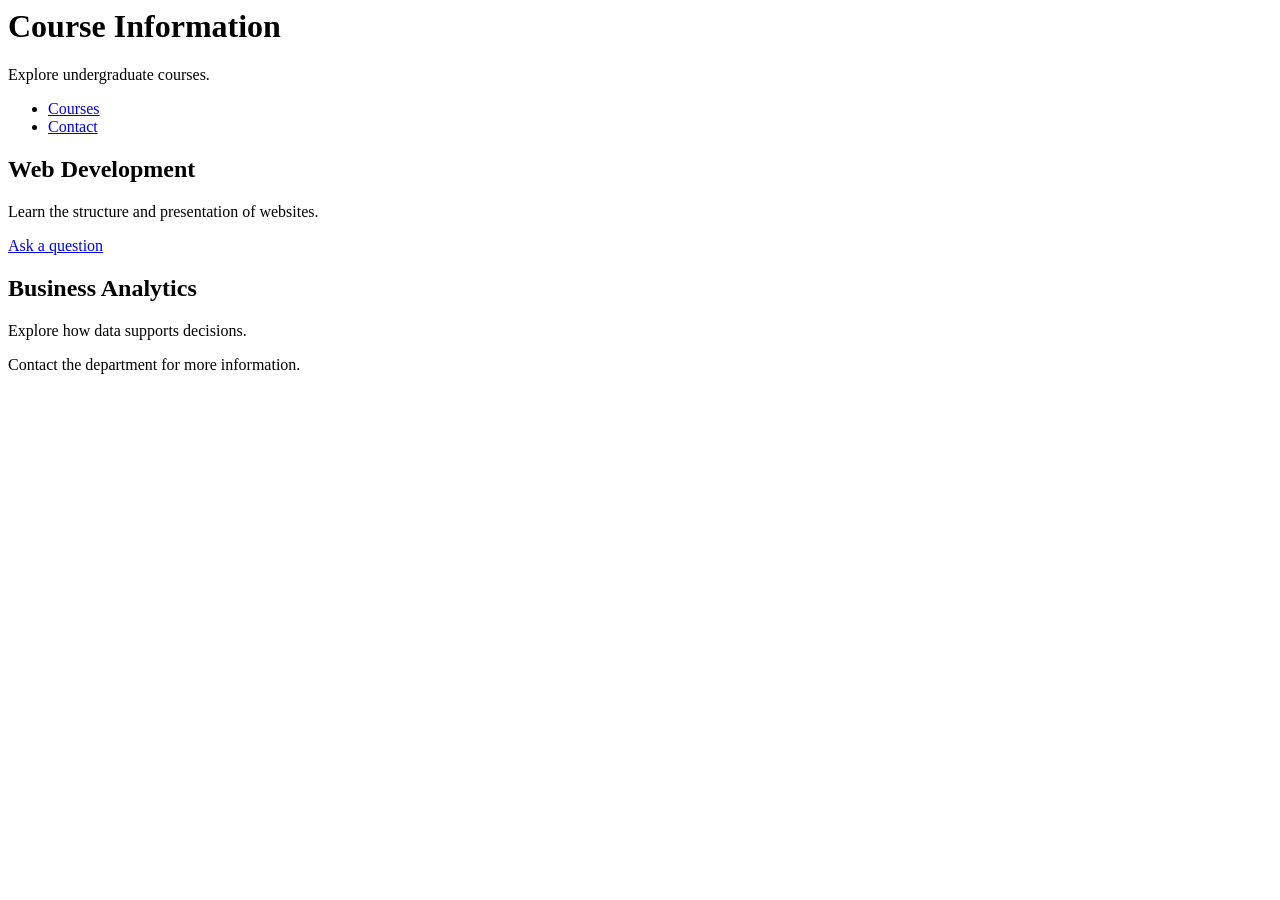
==== fifthpage.html @ 0c2faf99 "Add fifthpage.html for course information" ====
<html lang="en">
<head>
<meta charset="UTF
-
8">
<meta name="viewport" content="width=device
-
width, initial
-
scale=1">
<title>Course Information</title>
<link rel="stylesheet" href="styles.css">
</head>
<body>
<header id="top">
<h1>Course Information</h1>
<p class="intro">Explore undergraduate courses.</p>
</header>
<nav>
<ul class="nav">
<li><a href="#courses">Courses</a></li>
<li><a href="#contact">Contact</a></li>
</ul>
</nav>
<main id="courses">
<article class="card">
<h2>Web Development</h2>
<p>Learn the structure and presentation of websites.</p>
<a class="button" href="#contact">Ask a question</a>
</article>
<article class="card">
<h2>Business Analytics</h2>
<p>Explore how data supports decisions.</p>
</article>
</main>
<footer id="contact">
<p>Contact the department for more information.</p>
</footer>
</body>
</html
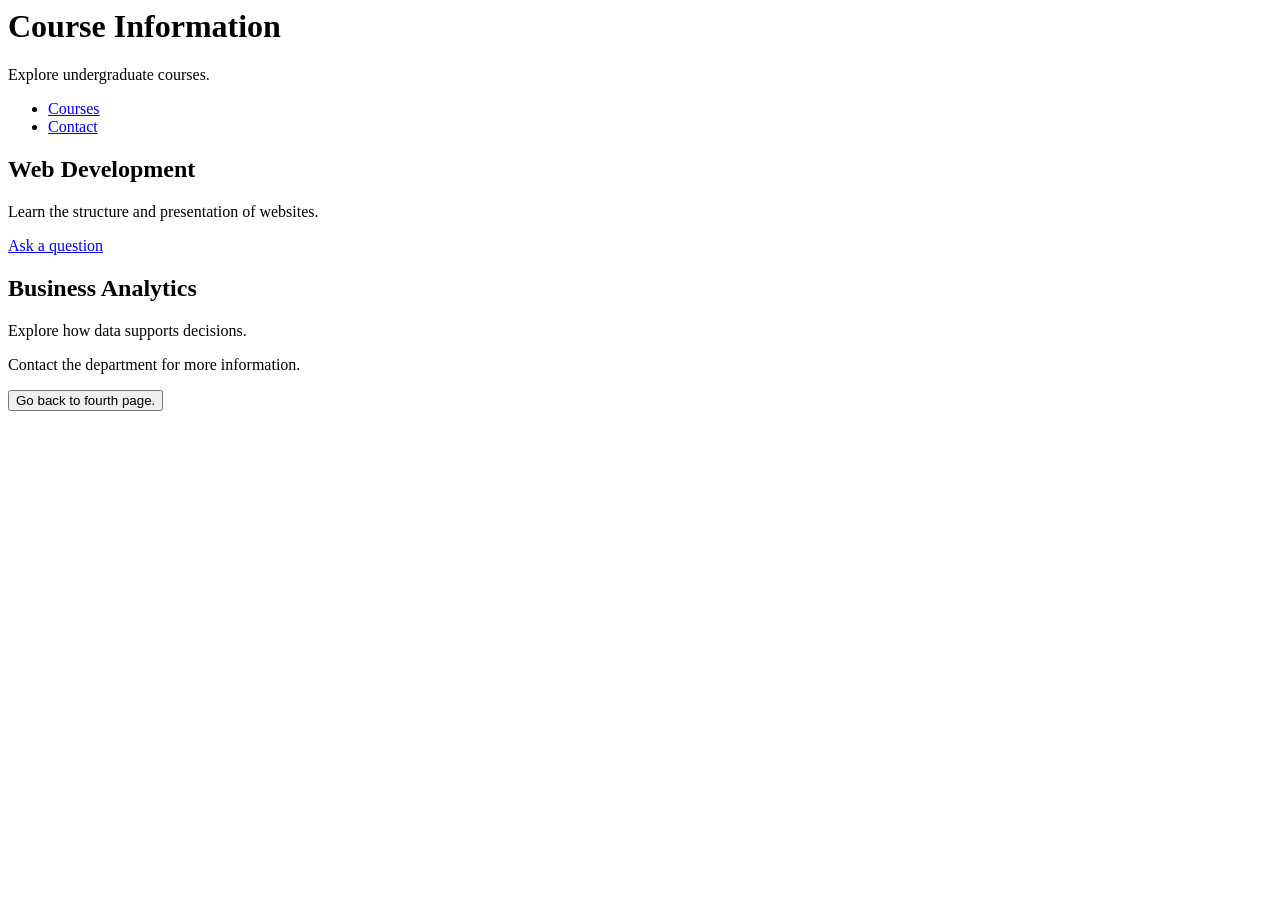
==== commit 6f5d214e: "Add button to navigate back to fourth page" ====
--- a/fifthpage.html
+++ b/fifthpage.html
@@ -35,6 +35,7 @@
 </main>
 <footer id="contact">
 <p>Contact the department for more information.</p>
+    <a href="fourthpage.html"><button> Go back to fourth page.</button></a>
 </footer>
 </body>
 </html
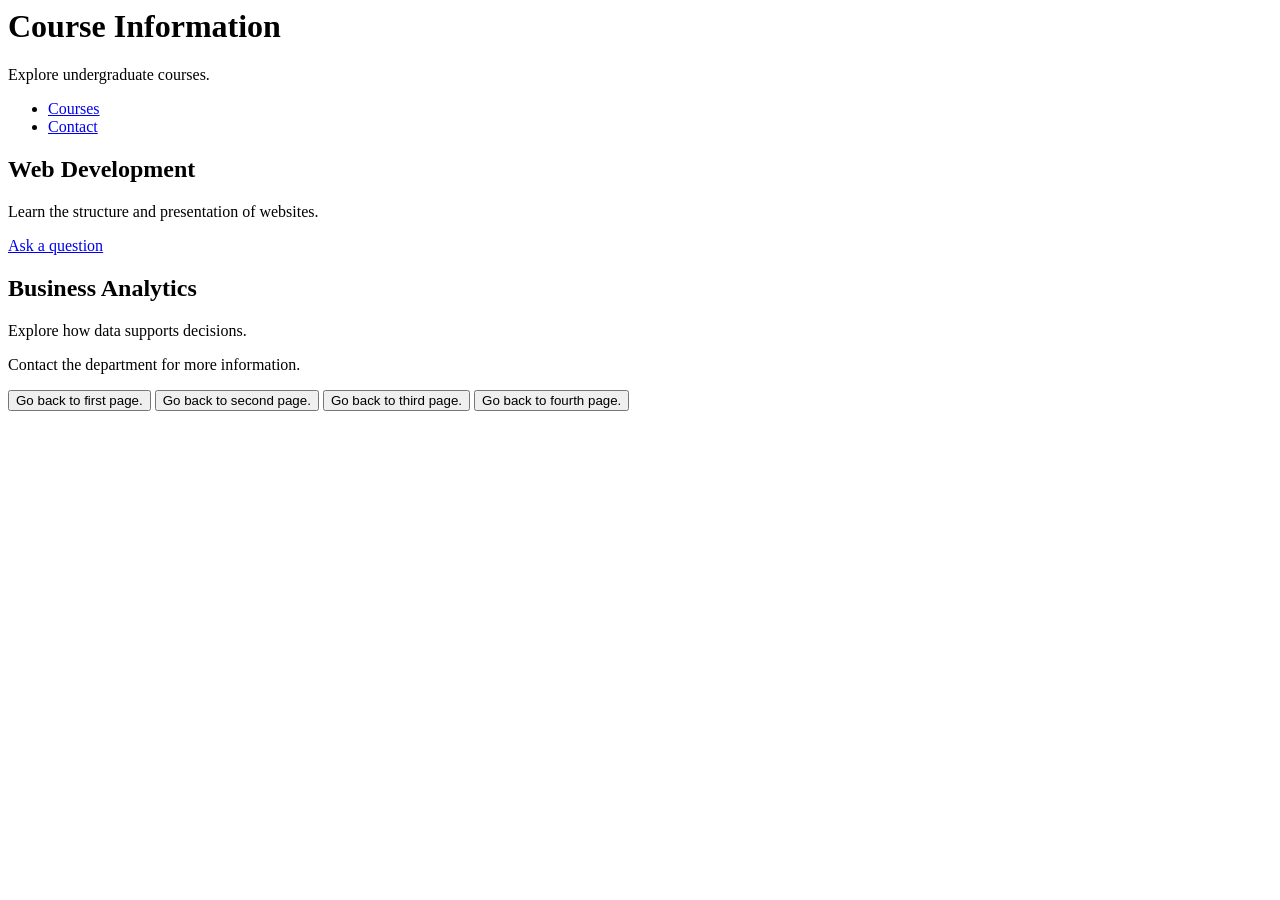
==== commit d4274502: "Add navigation buttons to fifth page" ====
--- a/fifthpage.html
+++ b/fifthpage.html
@@ -35,6 +35,9 @@
 </main>
 <footer id="contact">
 <p>Contact the department for more information.</p>
+     <a href="index.html"><button> Go back to first page.</button></a>
+  <a href="secondpage.html"><button> Go back to second page.</button></a>
+  <a href="Thirdpage.html"><button> Go back to third page.</button></a>
     <a href="fourthpage.html"><button> Go back to fourth page.</button></a>
 </footer>
 </body>
